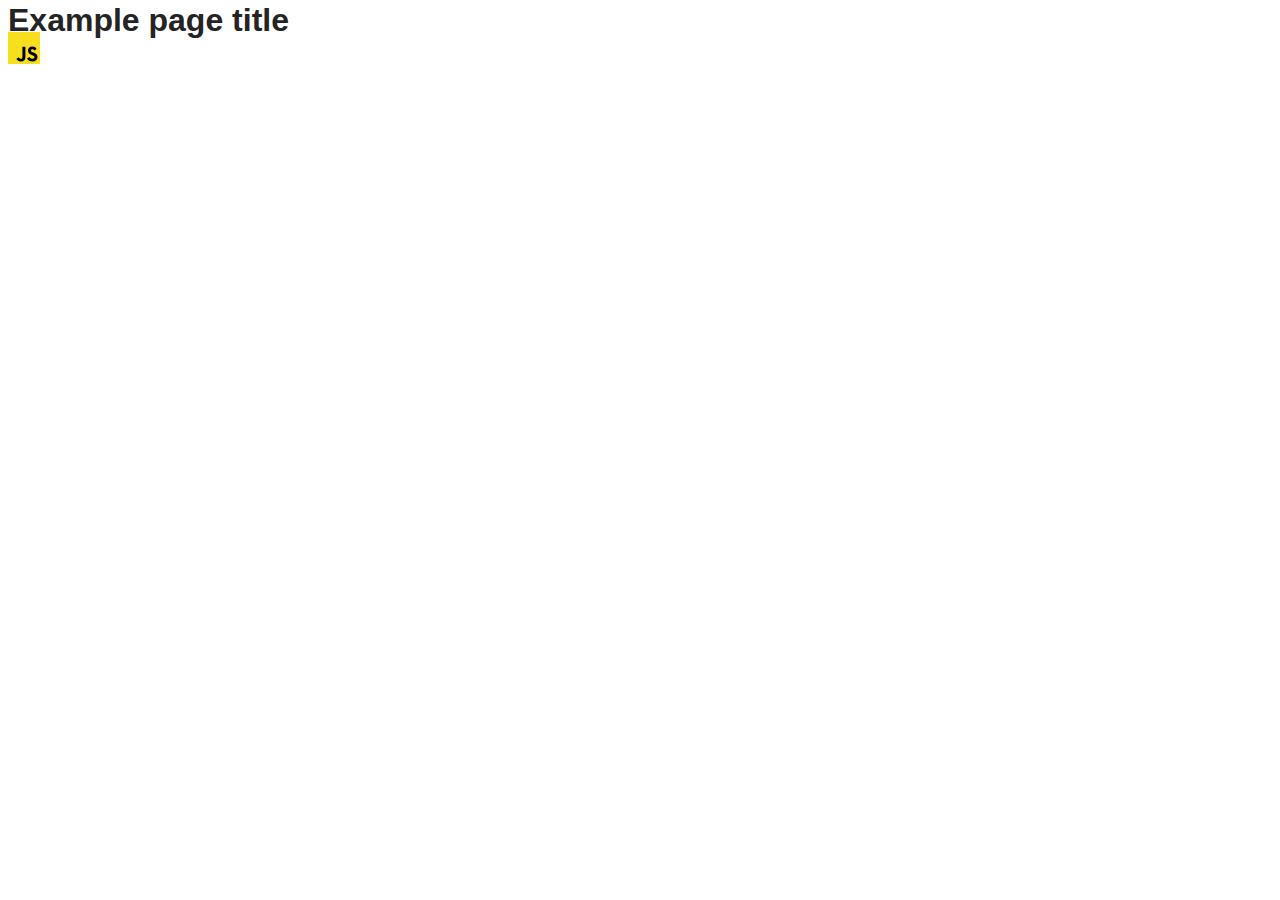
==== src/index.html @ b807c356 "Initial commit" ====
<!DOCTYPE html>
<html lang="en">
  <head>
    <meta charset="UTF-8" />
    <link rel="icon" type="image/svg+xml" href="/favicon.svg" />
    <meta name="viewport" content="width=device-width, initial-scale=1.0" />
    <title>Vanilla App Template</title>
    <link rel="stylesheet" href="./css/styles.css" />
  </head>
  <body>
    <load ="partials/header.html" />

    <section>
      <h1>Example page title</h1>
      <!-- Path to images as from index.html file -->
      <img src="./img/javascript.svg" alt="" />
    </section>

    <!-- Loads the specified .html file -->
    <load ="partials/vite-promo.html" />

    <script type="module" src="./main.js"></script>
  </body>
</html>
---- src/css/styles.css ----
/**
  |============================
  | include css partials with
  | default @import url()
  |============================
*/
@import url('./reset.css');
@import url('./vite-promo.css');
@import url('./header.css');

:root {
  font-family: Inter, Avenir, Helvetica, Arial, sans-serif;
  font-size: 16px;
  line-height: 24px;
  font-weight: 400;

  color: #242424;
  background-color: rgba(255, 255, 255, 0.87);

  font-synthesis: none;
  text-rendering: optimizeLegibility;
  -webkit-font-smoothing: antialiased;
  -moz-osx-font-smoothing: grayscale;
  -webkit-text-size-adjust: 100%;
}
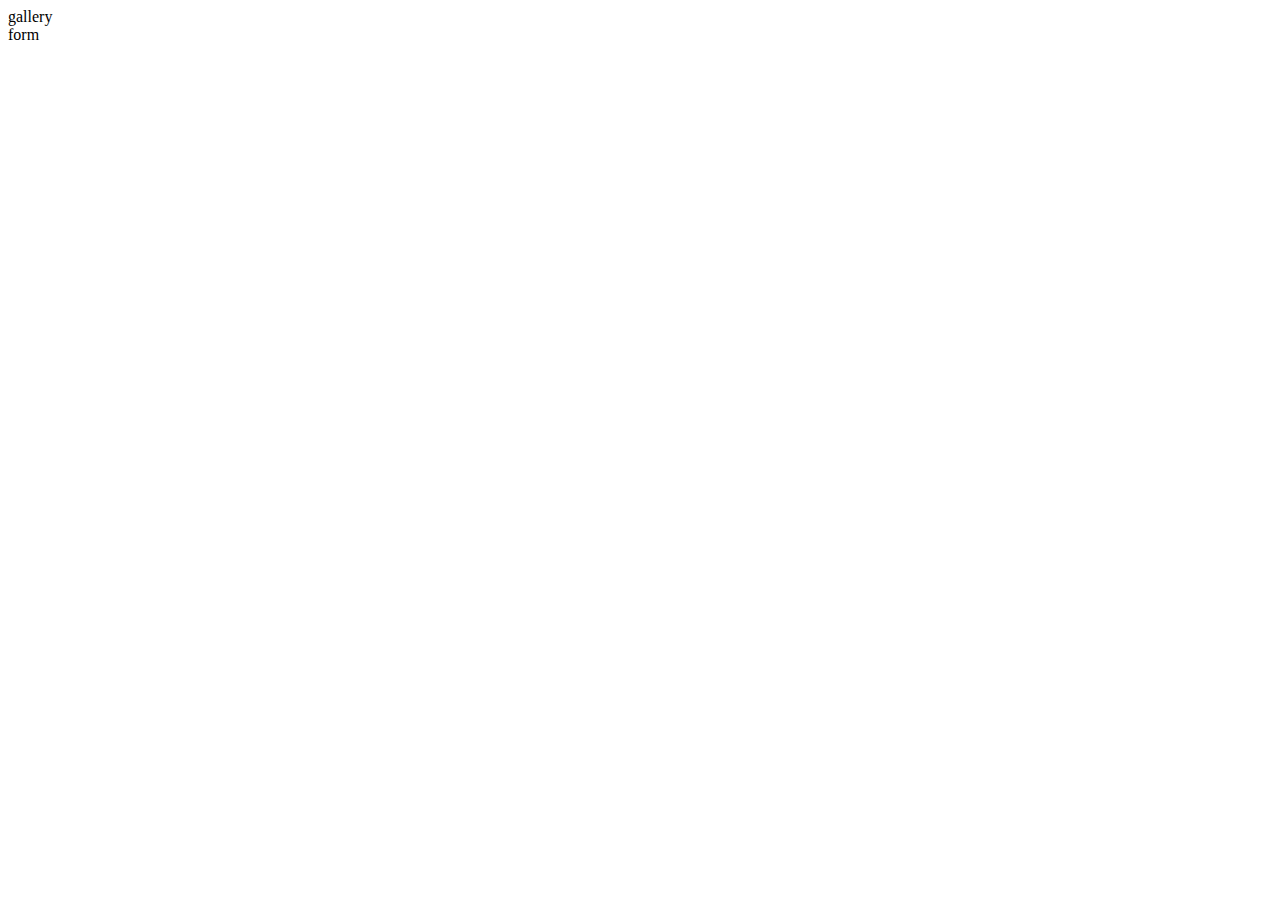
==== commit 94ba3378: "add" ====
--- a/src/index.html
+++ b/src/index.html
@@ -8,16 +8,12 @@
     <link rel="stylesheet" href="./css/styles.css" />
   </head>
   <body>
-    <load ="partials/header.html" />
-
-    <section>
-      <h1>Example page title</h1>
-      <!-- Path to images as from index.html file -->
-      <img src="./img/javascript.svg" alt="" />
-    </section>
-
-    <!-- Loads the specified .html file -->
-    <load ="partials/vite-promo.html" />
+   <nav>
+    <ul>
+      <li><a href="./1-gallery.html">gallery</a></li>
+      <li><a href="./2-form.html">form</a></li>
+    </ul>
+   </nav>
 
     <script type="module" src="./main.js"></script>
   </body>
--- a/src/css/styles.css
+++ b/src/css/styles.css
@@ -5,21 +5,3 @@
   |============================
 */
 @import url('./reset.css');
-@import url('./vite-promo.css');
-@import url('./header.css');
-
-:root {
-  font-family: Inter, Avenir, Helvetica, Arial, sans-serif;
-  font-size: 16px;
-  line-height: 24px;
-  font-weight: 400;
-
-  color: #242424;
-  background-color: rgba(255, 255, 255, 0.87);
-
-  font-synthesis: none;
-  text-rendering: optimizeLegibility;
-  -webkit-font-smoothing: antialiased;
-  -moz-osx-font-smoothing: grayscale;
-  -webkit-text-size-adjust: 100%;
-}
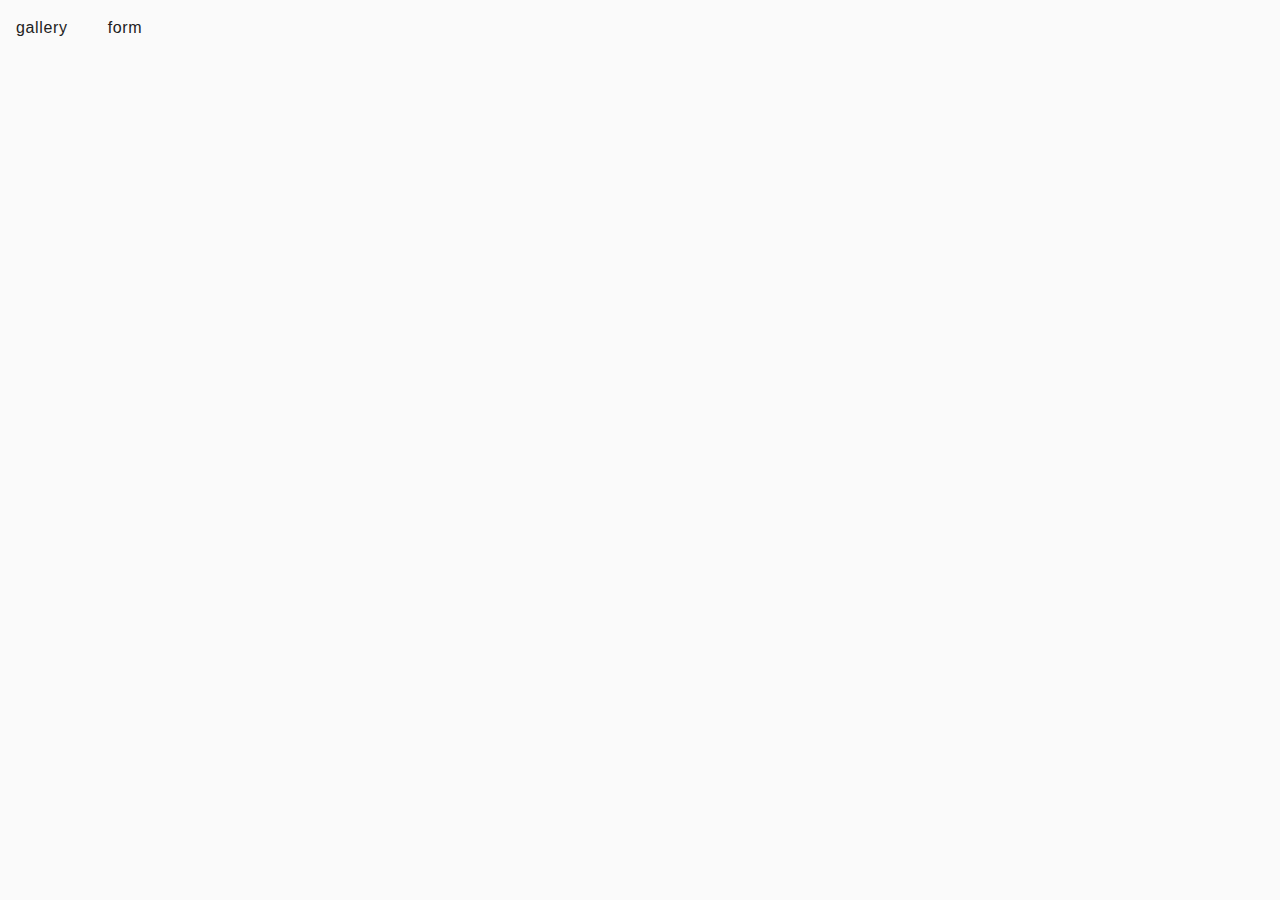
==== commit b13d6b36: "next try" ====
--- a/src/index.html
+++ b/src/index.html
@@ -4,14 +4,14 @@
     <meta charset="UTF-8" />
     <link rel="icon" type="image/svg+xml" href="/favicon.svg" />
     <meta name="viewport" content="width=device-width, initial-scale=1.0" />
-    <title>Vanilla App Template</title>
+    <title>HW9</title>
     <link rel="stylesheet" href="./css/styles.css" />
   </head>
   <body>
-   <nav>
-    <ul>
-      <li><a href="./1-gallery.html">gallery</a></li>
-      <li><a href="./2-form.html">form</a></li>
+   <nav class="nav">
+    <ul class="nav-list">
+      <li class="nav-item"><a href="./1-gallery.html">gallery</a></li>
+      <li class="nav-item"><a href="./2-form.html">form</a></li>
     </ul>
    </nav>
 
--- a/src/css/styles.css
+++ b/src/css/styles.css
@@ -5,3 +5,162 @@
   |============================
 */
 @import url('./reset.css');
+h1,
+h2,
+h3,
+h4,
+h5,
+h6,
+p {
+  margin: 0;
+}
+
+body {
+  margin: 16px;
+  font-family: -apple-system, BlinkMacSystemFont, 'Segoe UI', Roboto, Oxygen,
+    Ubuntu, Cantarell, 'Open Sans', 'Helvetica Neue', sans-serif;
+  -webkit-font-smoothing: antialiased;
+  -moz-osx-font-smoothing: grayscale;
+  background-color: #fafafa;
+  color: #212121;
+  line-height: 1.5;
+  letter-spacing: 0.04em;
+}
+
+p:last-child {
+  margin-bottom: 0;
+}
+
+ul {
+  margin: 0;
+  padding: 0;
+  list-style: none;
+}
+
+a {
+  color: currentColor;
+  text-decoration: none;
+}
+
+button {
+  cursor: pointer;
+  border: none;
+    border-radius: 8px;
+    padding: 8px 16px;
+    background-color: #4e75ff;
+    font-weight: 500;
+    font-size: 16px;
+    color: #fff;
+    height: 40px;
+}
+
+button:hover {
+  background-color: #6c8cff;
+}
+
+
+img {
+  display: block;
+  max-width: 100%;
+  height: auto;
+}
+
+.nav-list {
+  display: flex;
+  align-items: center;
+  justify-content: flex-start;
+  gap: 40px;
+}
+
+.nav-link {
+  font-weight: 500;
+  letter-spacing: 0.02em;
+  line-height: 1.5;
+}
+
+.nav-link:hover,
+.nav-link:focus {
+  color: #747bff;
+}
+
+ul.gallery {
+  width: 1128px;
+  margin: 0 auto;
+  list-style-type: none;
+  padding-left: 0;
+  display: flex;
+  flex-wrap: wrap;
+  gap: 24px;
+}
+
+li.gallery-item {
+  width: calc((100% - 48px) / 3);
+}
+
+img {
+  width: 100%;
+  object-fit: cover;
+}
+
+img:hover {
+  width: 101%;
+  height: 101%;
+}
+
+.js-lightbox {
+  background-color: #2e2f42;
+}
+
+.feedback-form {
+  display: flex;
+  flex-direction: column;
+  gap: 8px;
+  border-radius: 8px;
+  padding: 24px;
+  width: 408px;
+  height: 296px;
+  background-color: #fff;
+}
+
+.feedback-form label {
+  color: #2e2f42;
+}
+
+.feedback-form input,
+.feedback-form textarea {
+  border: 1px solid #808080;
+  border-radius: 4px;
+  width: 328px;
+  height: 24px;
+  padding: 8px 16px;
+  font-weight: 400;
+  font-size: 16px;
+  color: #2e2f42;
+}
+
+.feedback-form textarea {
+  resize: none;
+  height: 64px;
+}
+
+.feedback-form input:hover,
+.feedback-form textarea:hover {
+  border-color: #000;
+}
+
+.feedback-form input:focus,
+.feedback-form input:active,
+.feedback-form textarea:focus,
+.feedback-form textarea:active {
+  outline: none;
+  border-color: #808080;
+}
+
+.feedback-form button {
+  width: 86px;
+}
+
+input,
+textarea {
+  font-family: inherit;
+}